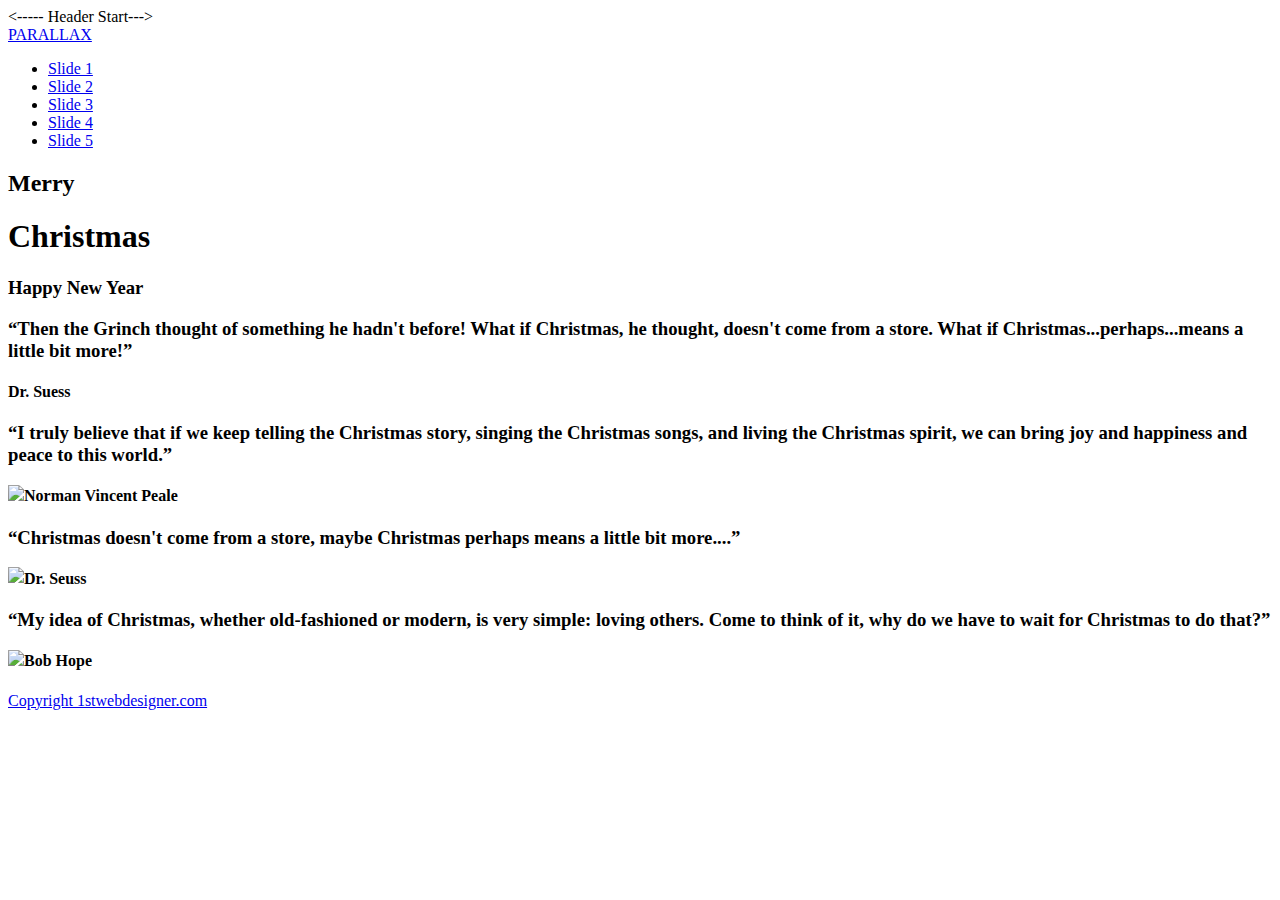
==== parallax.html @ 7098bf7f "Create Parallax" ====
<!DOCTYPE html>
<html lang="en">
  <head>
    <meta http-equiv="Content-Type" content="text/html; charset=utf-8" />
    <title>Parallax Tutorial</title>
    <link rel="stylesheet" href="#" />
    <scipt type="text/javascript" src="#"></script>
    <link href='http://fonts.googleapis.com/css?family=Wellfleet' rel='stylesheet' type='text/css'>
    <link href='http://fonts.googleapis.com/css?family=Wellfleet' rel='stylesheet' type='text/css'>
    <link href='http://fonts.googleapis.com/css?family=Arvo:400,700,400italic,700italic' rel='stylesheet' type='text/css'> 
    <link href='http://fonts.googleapis.com/css?family=Oswald' rel='stylesheet' type='text/css'>
    <link href='http://fonts.googleapis.com/css?family=Goudy+Bookletter+1911' rel='stylesheet' type='text/css'>
  </head>
  <scipt></script>
  <body>
    <header id="header">
    <----- Header Start--->
    <div class="content">
      <div id="logo"><a href="#"> PARALLAX </a></div>
        <nav id="nav">
          <ul>
            <li><a href="#slide1" class="active" title="Next Seciton">Slide 1</a></li>
            <li><a href="#slide2" title="Next Section">Slide 2</a></li>
            <li><a href="#slide3" title="Next Section">Slide 3</a></li>
            <li><a href="#slide4" title="Next Section">Slide 4</a></li>
            <li><a href="#slide5" title="Next Section">Slide 5</a></li>
          </ul>
        </nav>
    </div>
    </header>
    <div id="slide1">
      <div class="content">
        <div id="christmas_tree></div>
        <div id="snowflakes1"></div>
        <div id="snowflakes2"></div>
        <h2>Merry</h2>
        <h1>Christmas</h1>
        <div id="divider"></div>
        <h3>Happy New Year</h3>
        <div id="ribbon"></div>
        <div id="new_year"></div>
      </div>
    </div>
    <div id="slide2">
      <div class="content">
        <div class="quotes_container">
          <h3 class="quotes">“Then the Grinch thought of something he hadn't before! What if Christmas, he thought, doesn't come from a store. What if Christmas...perhaps...means a little bit more!”</h3>
          <img src="" align="left" /><h4 class="author_name_grey">Dr. Suess</h4>
        </div>
      </div>
    </div>
    <div id="slide3">
      <div class="content">
        <div class="quotes_container">
          <h3 class="quotes">“I truly believe that if we keep telling the Christmas story, singing the Christmas songs, and living the Christmas spirit, we can bring joy and happiness and peace to this world.” </h3>
          <img src="img/norman.png" align="left"/> <h4 class="author_name_white">Norman Vincent Peale </h4>
        </div> 
      </div> 
    </div> 
    <div id="slide4">
      <div class="content">
        <div class="quotes_container">
          <h3 class="quotes">“Christmas doesn't come from a store, maybe Christmas perhaps means a little bit more....” </h3>
          <img src="img/dr-seuss.png" align="left"/> <h4 class="author_name_gray">Dr. Seuss </h4>
        </div>
      </div>
    </div>
    <div id="slide5">
      <div class="content">
        <div class="quotes_container">
          <h3 class="quotes">“My idea of Christmas, whether old-fashioned or modern, is very simple: loving others. Come to think of it, why do we have to wait for Christmas to do that?” </h3>
          <img src="img/bob.png" align="left"/> <h4 class="author_name_white">Bob Hope </h4>
        </div>
        <div id="copyright"><a href="https://1stwebdesigner.com/">Copyright 1stwebdesigner.com </a></div>
      </div>
    </div>
  </body>
<html>
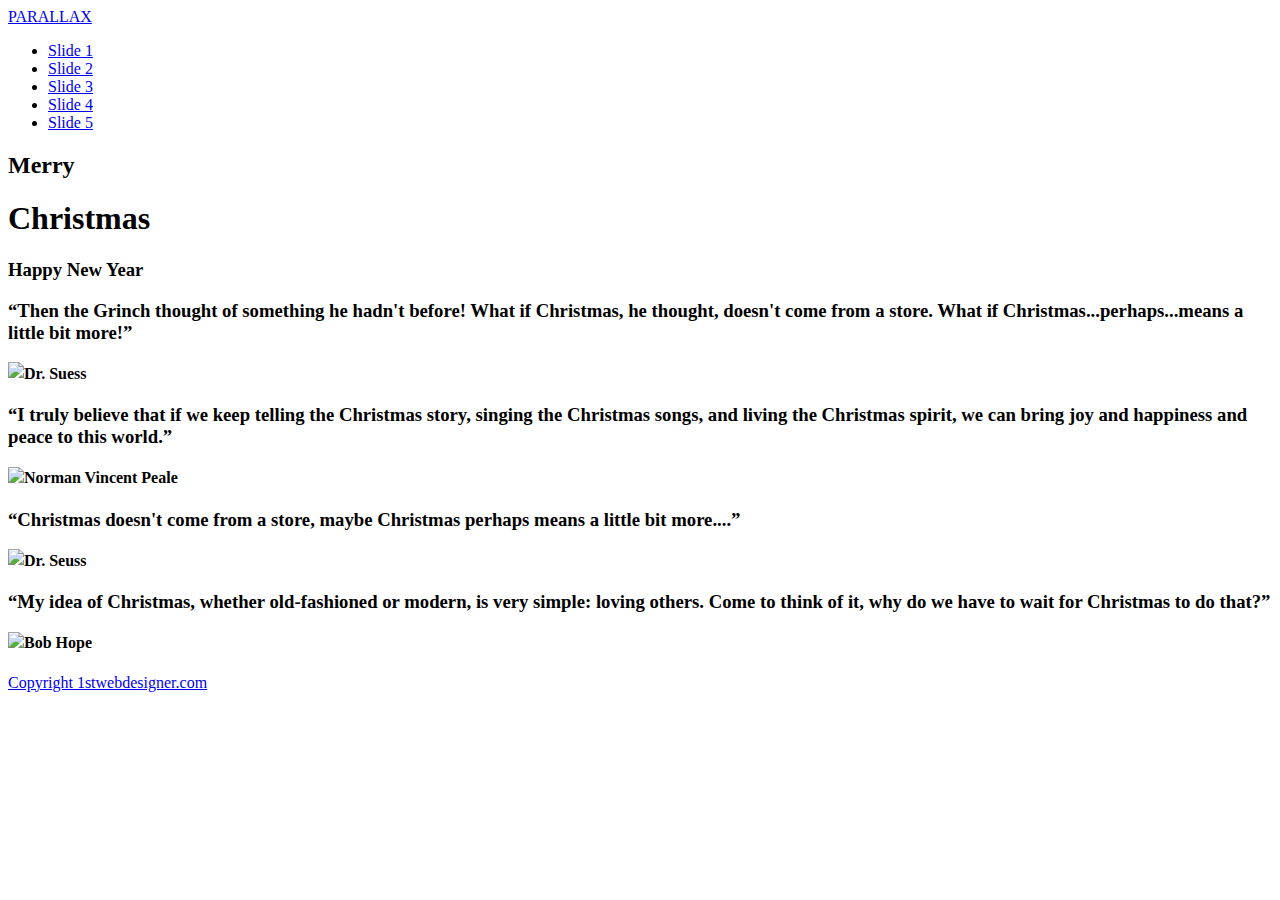
==== commit ace73799: "Update parallax.html" ====
--- a/parallax.html
+++ b/parallax.html
@@ -3,34 +3,35 @@
   <head>
     <meta http-equiv="Content-Type" content="text/html; charset=utf-8" />
     <title>Parallax Tutorial</title>
-    <link rel="stylesheet" href="#" />
-    <scipt type="text/javascript" src="#"></script>
+    <link rel="stylesheet" type="text/css" href="style.css" />
+    <script type="text/javascript" src="para.js"></script>
+    <script type="text/javascript" src="js/jquery-1.10.2.min.js"></script>
     <link href='http://fonts.googleapis.com/css?family=Wellfleet' rel='stylesheet' type='text/css'>
     <link href='http://fonts.googleapis.com/css?family=Wellfleet' rel='stylesheet' type='text/css'>
     <link href='http://fonts.googleapis.com/css?family=Arvo:400,700,400italic,700italic' rel='stylesheet' type='text/css'> 
     <link href='http://fonts.googleapis.com/css?family=Oswald' rel='stylesheet' type='text/css'>
     <link href='http://fonts.googleapis.com/css?family=Goudy+Bookletter+1911' rel='stylesheet' type='text/css'>
   </head>
-  <scipt></script>
+  <script></script>
   <body>
     <header id="header">
-    <----- Header Start--->
-    <div class="content">
-      <div id="logo"><a href="#"> PARALLAX </a></div>
-        <nav id="nav">
-          <ul>
-            <li><a href="#slide1" class="active" title="Next Seciton">Slide 1</a></li>
-            <li><a href="#slide2" title="Next Section">Slide 2</a></li>
-            <li><a href="#slide3" title="Next Section">Slide 3</a></li>
-            <li><a href="#slide4" title="Next Section">Slide 4</a></li>
-            <li><a href="#slide5" title="Next Section">Slide 5</a></li>
-          </ul>
-        </nav>
-    </div>
-    </header>
+    <!----- Header Start--->
+    	<div class="content">
+      		<div id="logo"><a href="#"> PARALLAX </a></div>
+        		<nav id="nav">
+          			<ul>
+            			<li><a href="#slide1" class="active" title="Next Seciton">Slide 1</a></li>
+            			<li><a href="#slide2" title="Next Section">Slide 2</a></li>
+            			<li><a href="#slide3" title="Next Section">Slide 3</a></li>
+            			<li><a href="#slide4" title="Next Section">Slide 4</a></li>
+            			<li><a href="#slide5" title="Next Section">Slide 5</a></li>
+          			</ul>
+        		</nav>
+    	</div>
+  	</header>
     <div id="slide1">
       <div class="content">
-        <div id="christmas_tree></div>
+        <div id="christmas_tree"></div>
         <div id="snowflakes1"></div>
         <div id="snowflakes2"></div>
         <h2>Merry</h2>
@@ -45,7 +46,7 @@
       <div class="content">
         <div class="quotes_container">
           <h3 class="quotes">“Then the Grinch thought of something he hadn't before! What if Christmas, he thought, doesn't come from a store. What if Christmas...perhaps...means a little bit more!”</h3>
-          <img src="" align="left" /><h4 class="author_name_grey">Dr. Suess</h4>
+          <img src="https://goo.gl/jufZW9" align="left" /><h4 class="author_name_gray">Dr. Suess</h4>
         </div>
       </div>
     </div>
@@ -53,7 +54,7 @@
       <div class="content">
         <div class="quotes_container">
           <h3 class="quotes">“I truly believe that if we keep telling the Christmas story, singing the Christmas songs, and living the Christmas spirit, we can bring joy and happiness and peace to this world.” </h3>
-          <img src="img/norman.png" align="left"/> <h4 class="author_name_white">Norman Vincent Peale </h4>
+          <img src="https://goo.gl/TNu6MT" align="left"/> <h4 class="author_name_white">Norman Vincent Peale </h4>
         </div> 
       </div> 
     </div> 
@@ -61,7 +62,7 @@
       <div class="content">
         <div class="quotes_container">
           <h3 class="quotes">“Christmas doesn't come from a store, maybe Christmas perhaps means a little bit more....” </h3>
-          <img src="img/dr-seuss.png" align="left"/> <h4 class="author_name_gray">Dr. Seuss </h4>
+          <img src="https://goo.gl/jufZW9" align="left"/> <h4 class="author_name_gray">Dr. Seuss </h4>
         </div>
       </div>
     </div>
@@ -69,7 +70,7 @@
       <div class="content">
         <div class="quotes_container">
           <h3 class="quotes">“My idea of Christmas, whether old-fashioned or modern, is very simple: loving others. Come to think of it, why do we have to wait for Christmas to do that?” </h3>
-          <img src="img/bob.png" align="left"/> <h4 class="author_name_white">Bob Hope </h4>
+          <img src="https://goo.gl/nN1o38" align="left"/> <h4 class="author_name_white">Bob Hope </h4>
         </div>
         <div id="copyright"><a href="https://1stwebdesigner.com/">Copyright 1stwebdesigner.com </a></div>
       </div>
